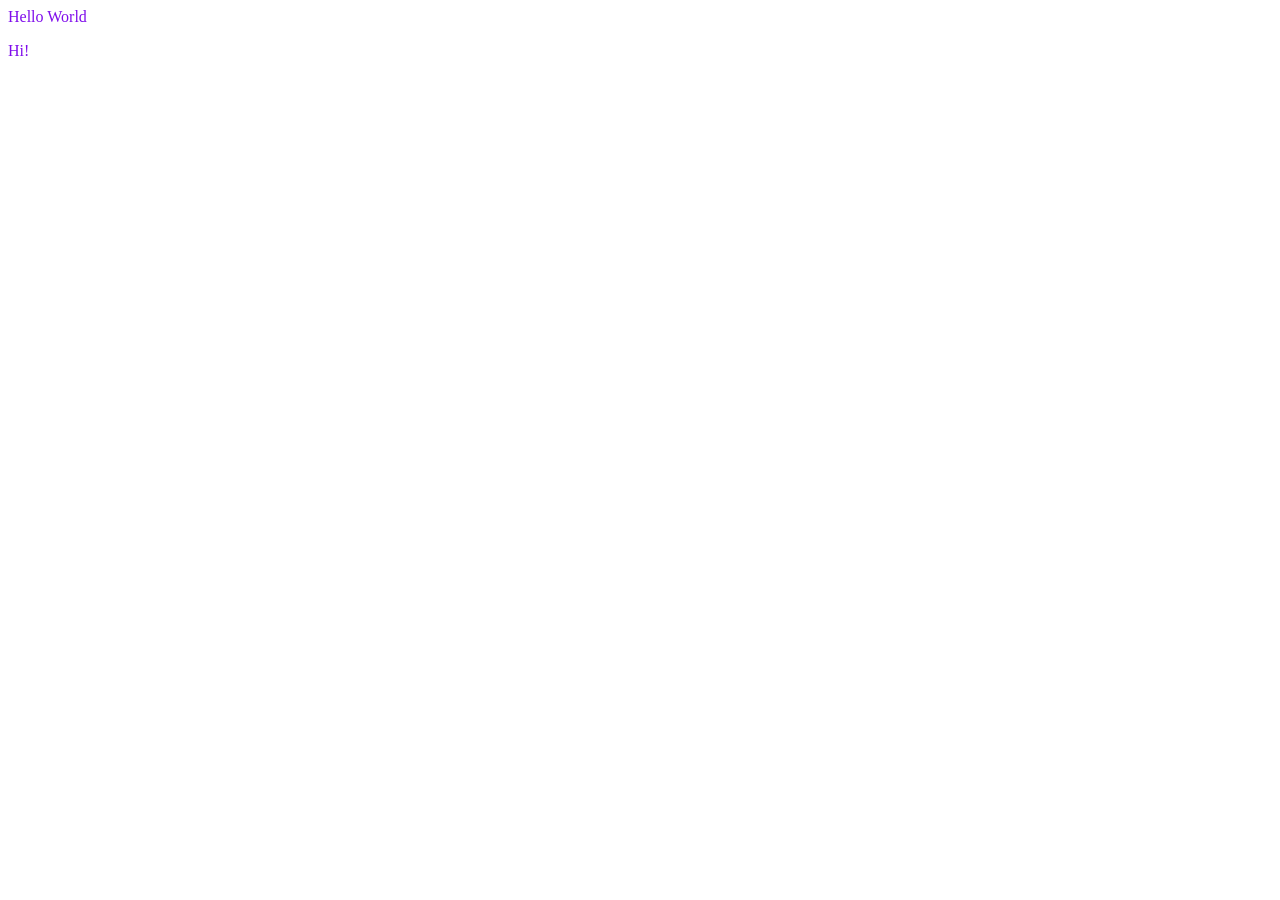
==== index.html @ a7f5b602 "First Index" ====
<!DOCTYPE html>
<html lang="en">
<head>
    <meta charset="UTF-8">
    <meta name="viewport" content="width=device-width, initial-scale=1.0">
    <title>Document</title>
    <link rel="stylesheet" href="style.css">
</head>
<body>
    <title>Document</title>
    <h>Hello World</h>
    <p>Hi!</p>
</body>
</html>
---- style.css ----
body {
    background-color:rgba(203, 203, 212, 0);
    color:rgb(127, 12, 235);
}
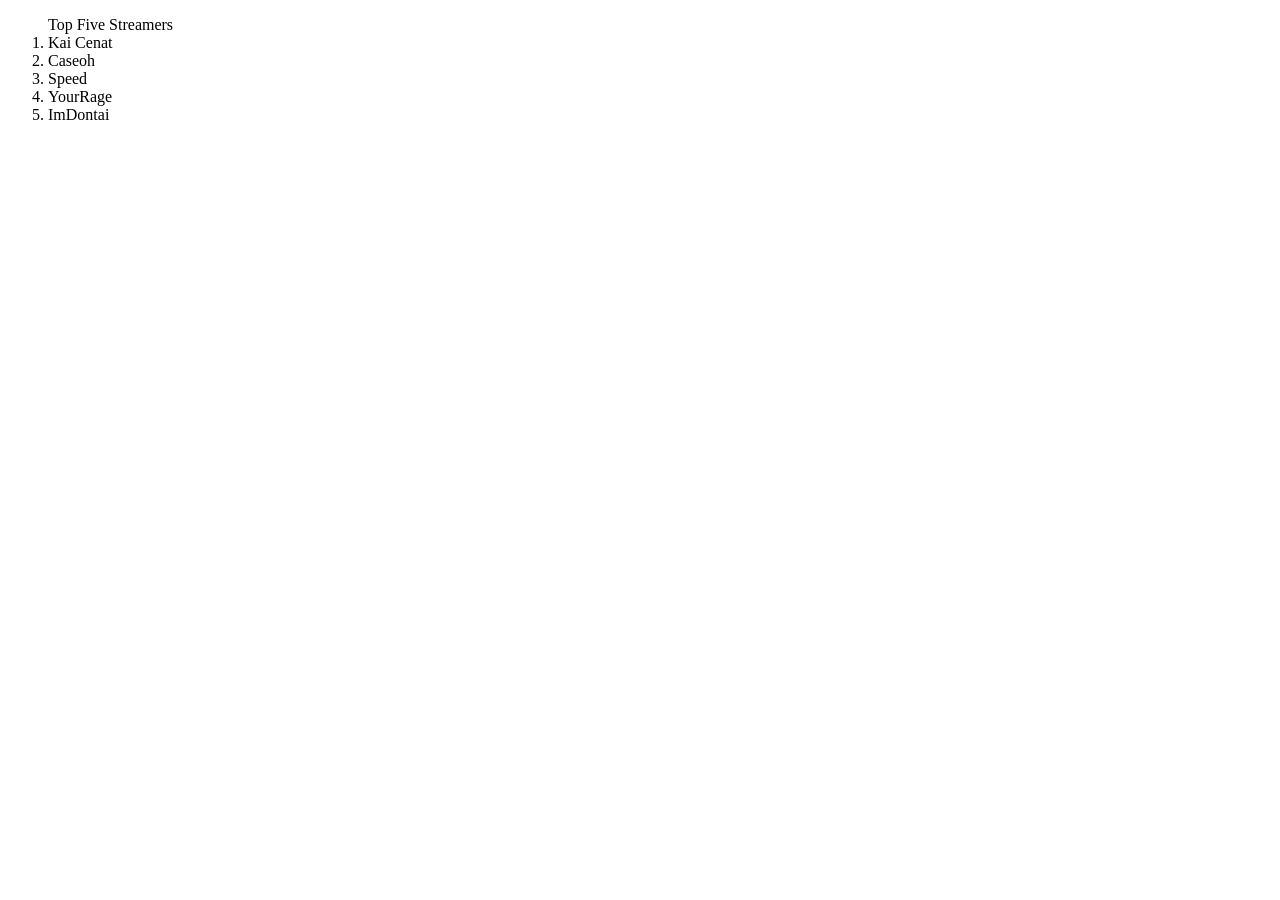
==== commit d4480ad7: "mbappejr9" ====
--- a/index.html
+++ b/index.html
@@ -7,9 +7,14 @@
     <link rel="stylesheet" href="style.css">
 </head>
 <body>
-    <title>Document</title>
-    <h>Hello World</h>
-    <p>Hi!</p>
+ <ol>
+    <h>Top Five Streamers</h> 
+    <li>Kai Cenat</li> 
+    <li>Caseoh</li>
+    <li>Speed</li> 
+    <li>YourRage</li> 
+    <li>ImDontai</li>
+</ol>
 </body>
 </html>
 
--- a/style.css
+++ b/style.css
@@ -1,4 +1,4 @@
 body {
-    background-color:rgba(203, 203, 212, 0);
-    color:rgb(127, 12, 235);
+    background-repeat:no-repeat;
+    color:rgb(0, 0, 0);
 }
